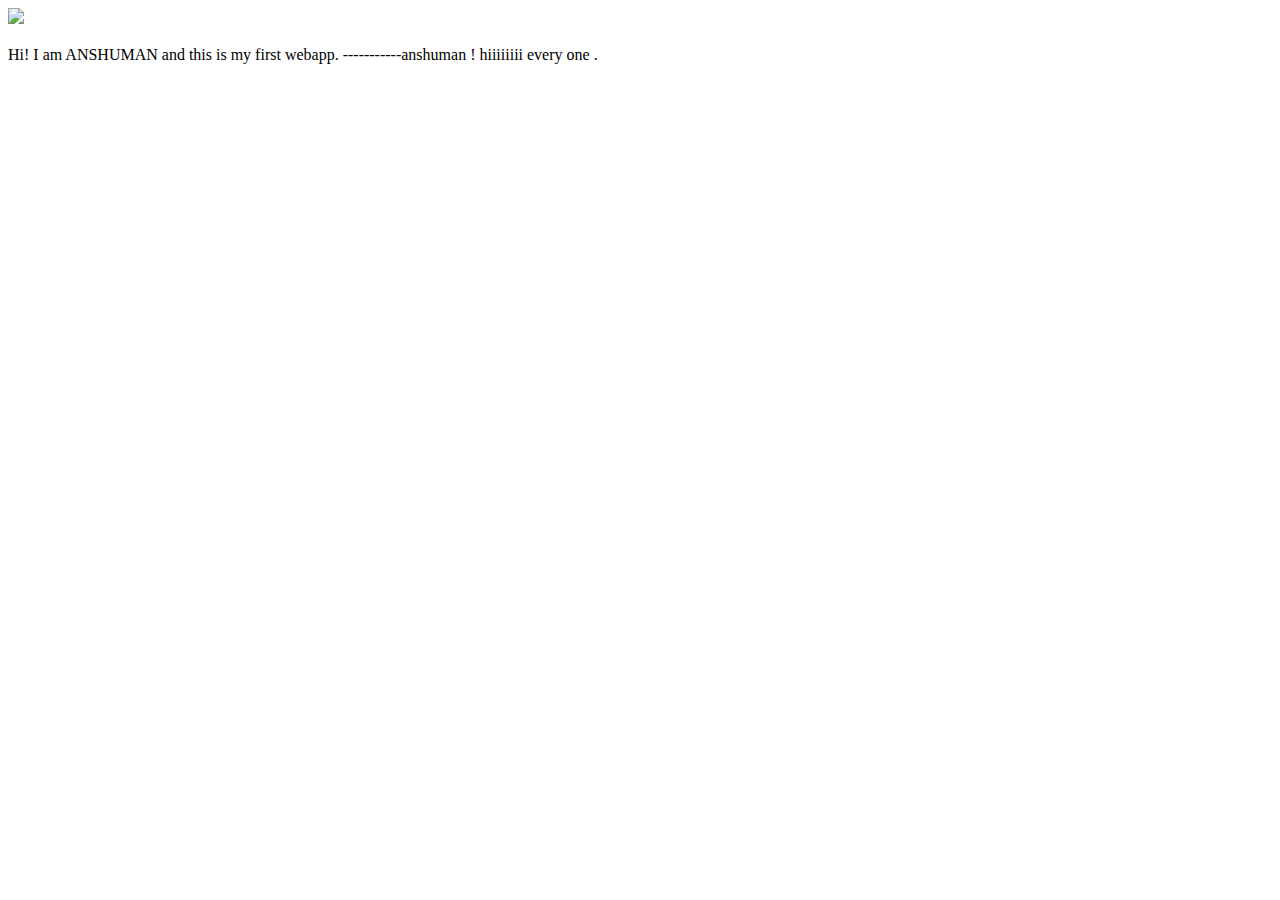
==== ui/index.html @ a6a71dc5 "[imad-console] Updates ui/index.html" ====
<!doctype html>
<html>
    <head>
        <link href="/ui/style.css" rel="stylesheet" />
    </head>
    <body>
        <div class="center">
            <img id='madi' src="/ui/madi.png" class="img-medium"/>
        </div>
        <br>
        <div class="center text-big bold">
            Hi! I am ANSHUMAN and this is my first webapp.
-----------anshuman !
hiiiiiiii every one .
        </div>
        <script>
        alert('This is javascript');
        </script>
        <script type="text/javascript" src="/ui/main.js">
        </script>
    </body>
</html>
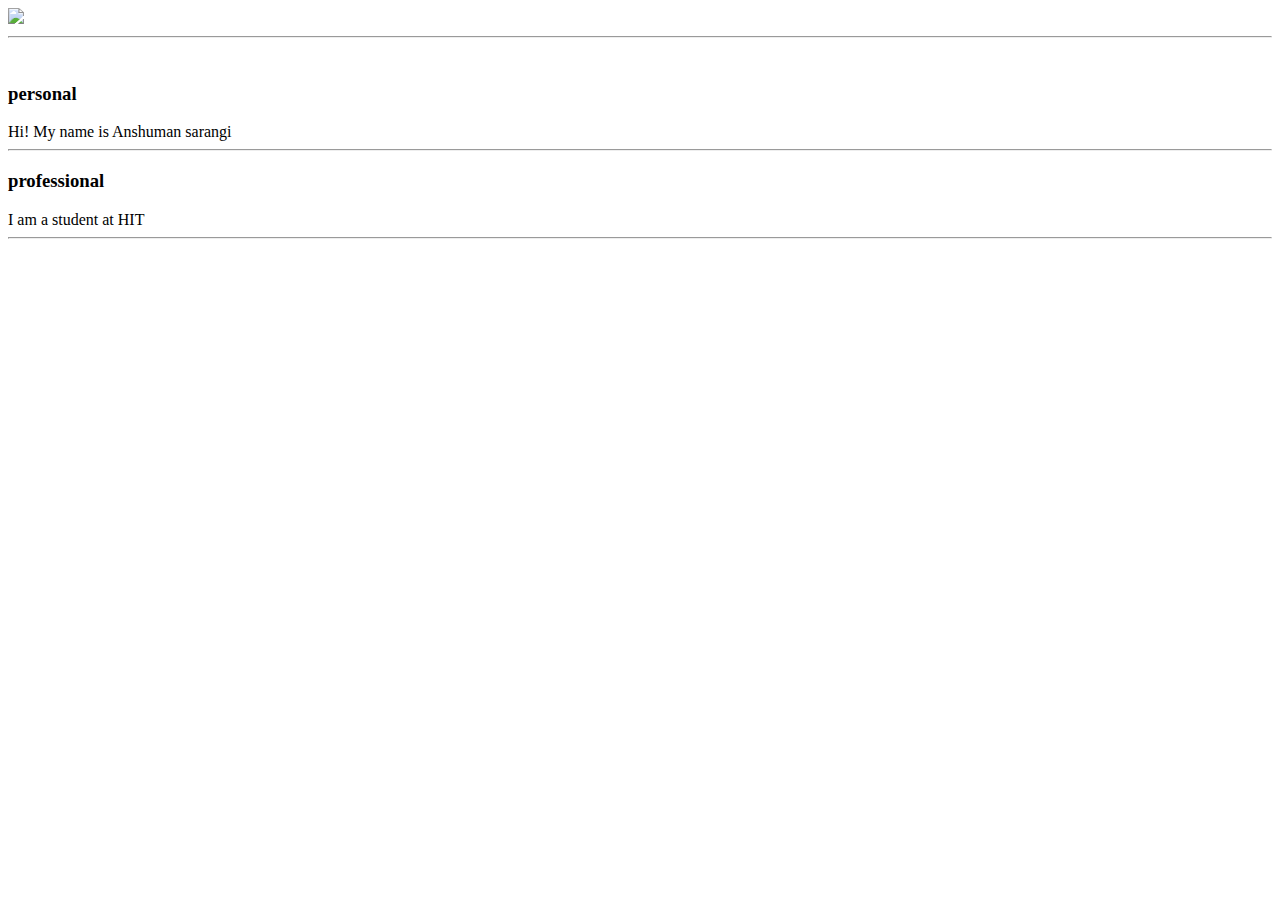
==== commit c6edb25c: "[imad-console] Updates ui/index.html" ====
--- a/ui/index.html
+++ b/ui/index.html
@@ -4,18 +4,25 @@
         <link href="/ui/style.css" rel="stylesheet" />
     </head>
     <body>
-        <div class="center">
-            <img id='madi' src="/ui/madi.png" class="img-medium"/>
+        <div class="container">
+            <div class="center">
+                 <img id='madi' src="C:\Users\ANSHU\Desktop" class="img-medium"/>
+            </div>
+            <hr/>
+            <br>
+            <h3>personal</h3>
+            <div>
+                 Hi! My name is Anshuman sarangi
+            </div>
+            <hr/>
+            <h3>professional</h3>
+            <div>
+               I am a student at HIT
+            </div>
+            <hr/>
+            <div class="footer">
+            </div>
         </div>
-        <br>
-        <div class="center text-big bold">
-            Hi! I am ANSHUMAN and this is my first webapp.
------------anshuman !
-hiiiiiiii every one .
-        </div>
-        <script>
-        alert('This is javascript');
-        </script>
         <script type="text/javascript" src="/ui/main.js">
         </script>
     </body>
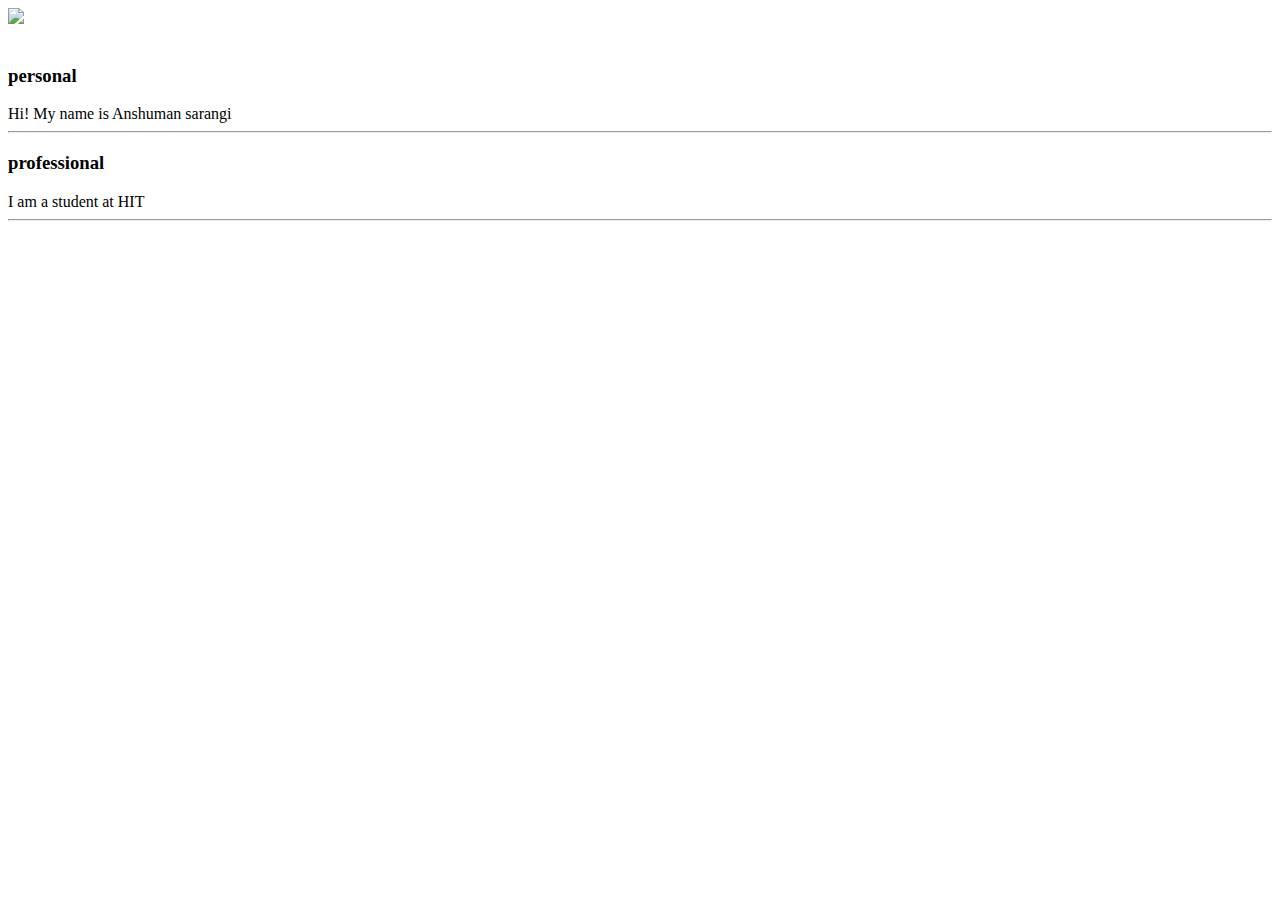
==== commit 54c48333: "[imad-console] Updates ui/index.html" ====
--- a/ui/index.html
+++ b/ui/index.html
@@ -6,9 +6,8 @@
     <body>
         <div class="container">
             <div class="center">
-                 <img id='madi' src="C:\Users\ANSHU\Desktop" class="img-medium"/>
+                 <img id='madi' src="https://lh3.googleusercontent.com/-3-Efg8ntHQs/AAAAAAAAAAI/AAAAAAAAAeA/1wCnkWR5RIE/s60-p-rw-no/photo.jpg" class="img-medium"/>
             </div>
-            <hr/>
             <br>
             <h3>personal</h3>
             <div>
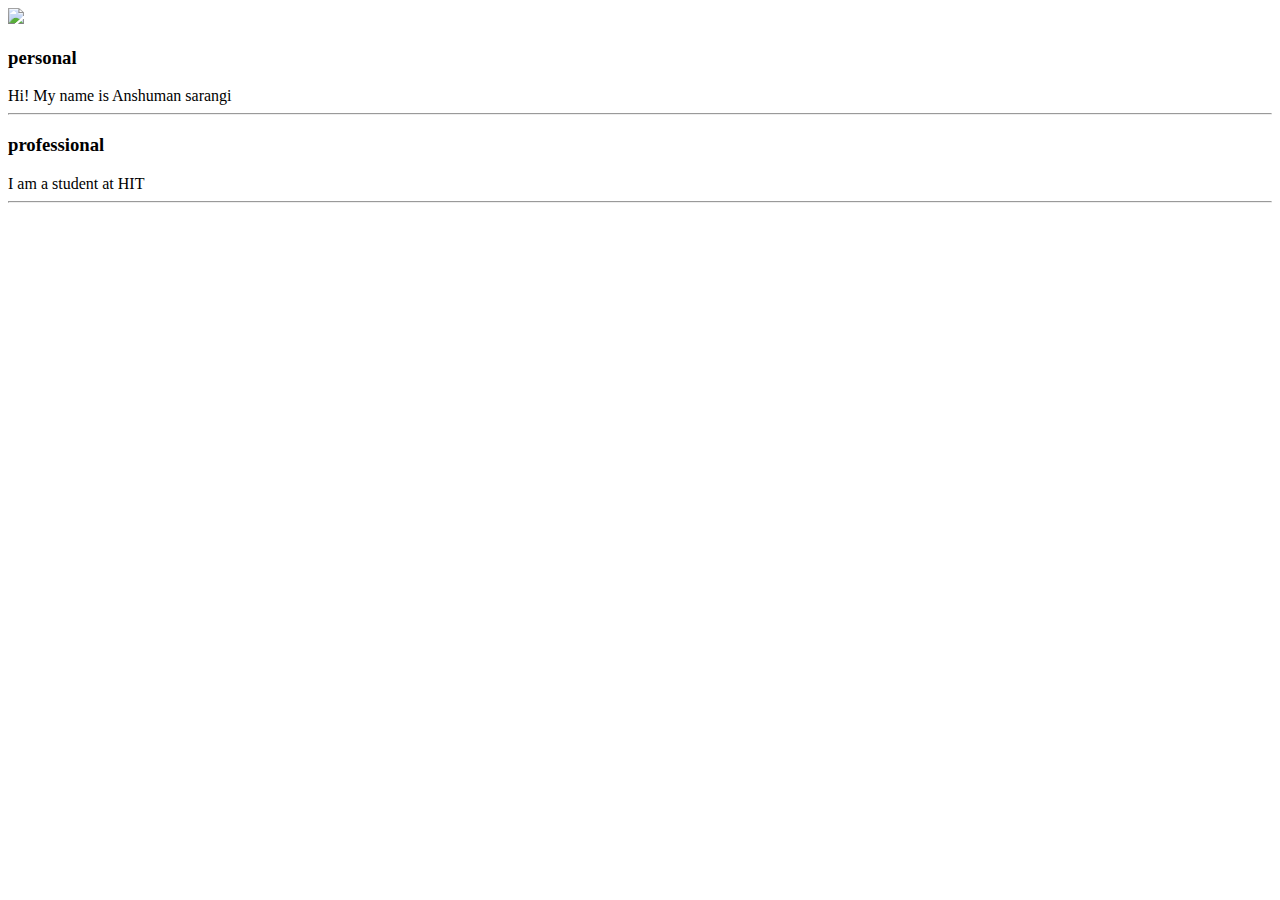
==== commit 0218d65a: "[imad-console] Updates ui/index.html" ====
--- a/ui/index.html
+++ b/ui/index.html
@@ -6,9 +6,8 @@
     <body>
         <div class="container">
             <div class="center">
-                 <img id='madi' src="https://lh3.googleusercontent.com/-3-Efg8ntHQs/AAAAAAAAAAI/AAAAAAAAAeA/1wCnkWR5RIE/s60-p-rw-no/photo.jpg" class="img-medium"/>
+                 <img id='madi' src="https://lh3.googleusercontent.com/-56lEmhtTnaE/Vv7OYstsihI/AAAAAAAAAew/IftCvtK1_z4KEVSHENMZPXN9yx-QBXQ3QCEw/w139-h140-p/IMG_20160207_090941.gif" class="img-medium"/>
             </div>
-            <br>
             <h3>personal</h3>
             <div>
                  Hi! My name is Anshuman sarangi
